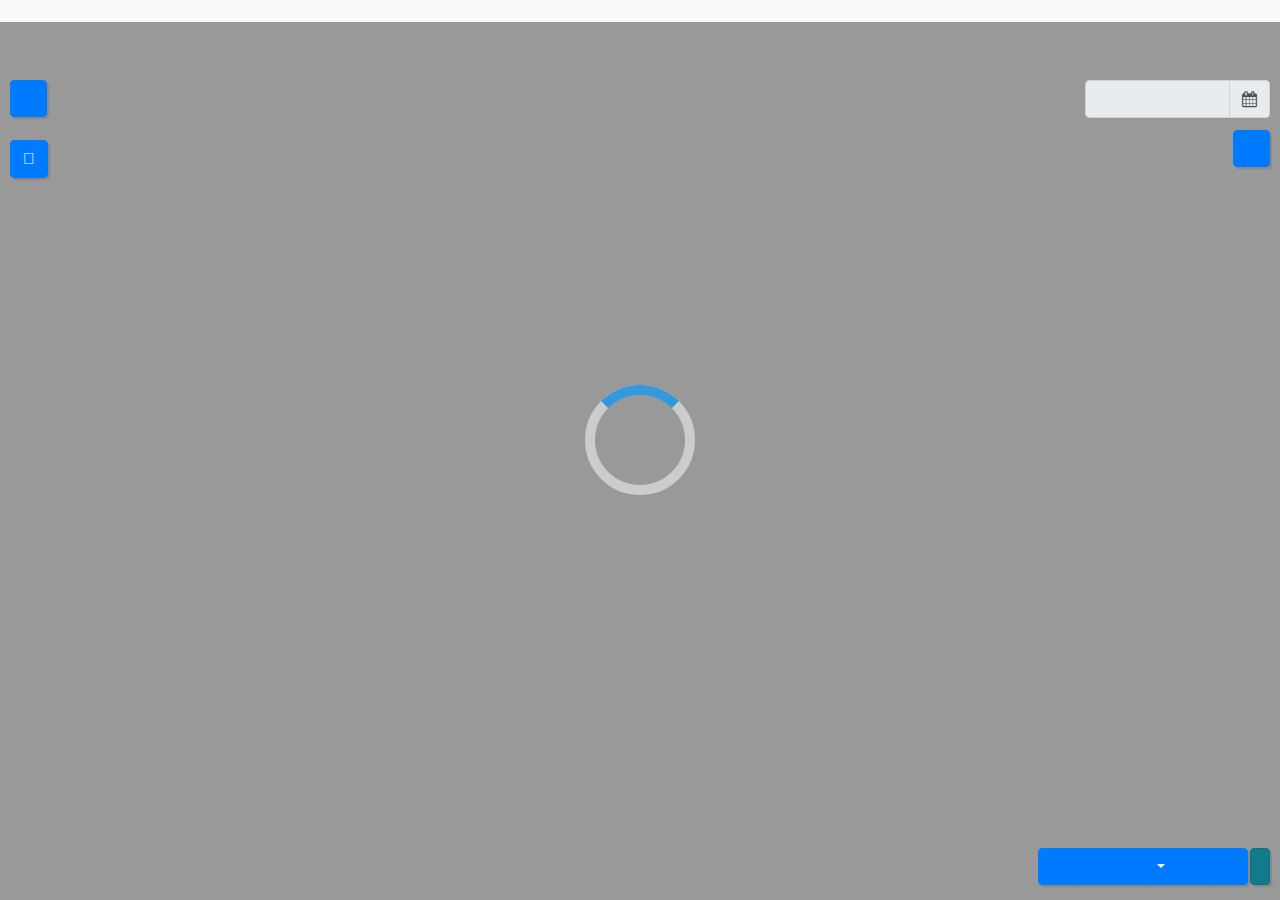
==== maps/mapResultDisplay.html @ ea0128f3 "Initial Commit" ====
<!DOCTYPE html>
<!--http://jsfiddle.net/phpdeveloperrahul/Veqnh/-->
<html>
<head>
	<title>Maretec Forecast</title>
    <link rel="icon" href="../img/favicon.png" type="image/png">
	<meta charset="utf-8">
	<meta name="viewport" content="width=device-width, initial-scale=1.0, maximum-scale=1.0, user-scalable=no">
	<!--<link rel="stylesheet" href="https://maxcdn.bootstrapcdn.com/bootstrap/3.3.7/css/bootstrap.min.css">-->
	<link rel="stylesheet" href="https://maxcdn.bootstrapcdn.com/bootstrap/4.3.1/css/bootstrap.min.css">
	<!--<link href="https://cdn.rawgit.com/Eonasdan/bootstrap-datetimepicker/e8bddc60e73c1ec2475f827be36e1957af72e2ea/build/css/bootstrap-datetimepicker.css" rel="stylesheet">-->
	<link rel="stylesheet" href="https://netdna.bootstrapcdn.com/font-awesome/4.7.0/css/font-awesome.css" />
	<link rel="stylesheet" href="https://cdnjs.cloudflare.com/ajax/libs/tempusdominus-bootstrap-4/5.1.2/css/tempusdominus-bootstrap-4.min.css">
	<!--estilo para leaflet-->
	<link rel="stylesheet" href="https://unpkg.com/leaflet@1.2.0/dist/leaflet.css" integrity="sha512-M2wvCLH6DSRazYeZRIm1JnYyh22purTM+FDB5CsyxtQJYeKq83arPe5wgbNmcFXGqiSH2XR8dT/fJISVA1r/zQ==" crossorigin=""/>
	<link rel="stylesheet" href="../css/menu.css">
	<link rel="stylesheet" href="../css/full-map.css"> <!-- so por causa de map-btn-->
	<link rel="stylesheet" href="../css/loader.css">
	<link rel="stylesheet" href="../css/languages.min.css">
	<link rel="stylesheet" media="screen, projection" href="../js/drift-master/dist/drift-basic.css">
	<link href="../css/language-selection.css" rel="stylesheet">
	
	<script src="https://ajax.googleapis.com/ajax/libs/jquery/1.12.4/jquery.min.js"></script>
<!--	<script src="https://maxcdn.bootstrapcdn.com/bootstrap/3.3.7/js/bootstrap.min.js"></script>-->

				<script src="https://cdnjs.cloudflare.com/ajax/libs/popper.js/1.15.0/umd/popper.js"></script>
				<script src="https://maxcdn.bootstrapcdn.com/bootstrap/4.3.1/js/bootstrap.min.js"></script>

	 <!-- Make sure you put this AFTER Leaflet's CSS -->
	<script src="https://unpkg.com/leaflet@1.2.0/dist/leaflet.js" integrity="sha512-lInM/apFSqyy1o6s89K4iQUKg6ppXEgsVxT35HbzUupEVRh2Eu9Wdl4tHj7dZO0s1uvplcYGmt3498TtHq+log==" crossorigin=""></script>
	<script src="https://lab.digital-democracy.org/leaflet-bing-layer/leaflet-bing-layer.js"></script>
	<!--<script src="http://forecast.maretec.org/java/getdate.js"></script>-->
	<!--<script src="https://cdnjs.cloudflare.com/ajax/libs/moment.js/2.9.0/moment-with-locales.js"></script>-->
	<script type="text/javascript" src="https://cdnjs.cloudflare.com/ajax/libs/moment.js/2.22.2/moment-with-locales.min.js"></script>
    <script type="text/javascript" src="https://cdnjs.cloudflare.com/ajax/libs/moment-timezone/0.5.21/moment-timezone-with-data-2012-2022.min.js"></script>
	<!--<script src="https://cdn.rawgit.com/Eonasdan/bootstrap-datetimepicker/e8bddc60e73c1ec2475f827be36e1957af72e2ea/src/js/bootstrap-datetimepicker.js"></script>-->
	<script type="text/javascript" src="https://cdnjs.cloudflare.com/ajax/libs/tempusdominus-bootstrap-4/5.1.2/js/tempusdominus-bootstrap-4.min.js"></script>
	
	<script src="../js/cookie-manage.js"></script>
	<script src="../js/common.js"></script>

	<script src="../js/getURLParameters.js"></script>
		<script src="../js/activable-item.js"></script>
	<script src="../js/language-selection.js"></script>
	<script src="../js/menu.js"></script>
	<script src="../js/drift-master/dist/Drift.min.js"></script>		
		

	
    <link rel="stylesheet" href="https://use.fontawesome.com/releases/v5.8.1/css/all.css" integrity="sha384-50oBUHEmvpQ+1lW4y57PTFmhCaXp0ML5d60M1M7uH2+nqUivzIebhndOJK28anvf" crossorigin="anonymous">
	<link href="https://fonts.googleapis.com/css?family=Montserrat" rel="stylesheet">



	
	<style>
		.bg1{
			background-color: #1abc9c;
			color: #ffffff;
		}
		.bg2 { 
			background-color: #474e5d;
			color: #ffffff;
		}
		.bg3 { 
			background-color: #ffffff;
			color: #555555;
		}
		
		
		.container-fluid {
			padding-top: 20px;
			padding-bottom: 70px;
		}
		


<!--#map_container{
  position: relative;
}
#map{
    height: 100%;
    overflow: hidden;
    padding-bottom: 100%;
    padding-top: 30px;
    position: relative;
}-->
		.btn:focus {
		  outline: none;
		}
		html, body, #mapid {
			height: 100%;
			width: 100vw; <!--para ocupar inclusive as margens, = 100% e margem = 0 -->
		}

		#mapid {
			z-index: 1;
		}
		#MapOrig {
			top: 70px;
			right: 10px;
			position: absolute;
			z-index: 2;
		}

		#GeoLocate {
			bottom: 20px;
			left: 10px;
			position: absolute;
			z-index: 2;
		}
		#varChoose {
			top: 130px;
			right: 10px;
			position: absolute;
			z-index: 2;
		}
		
		#showHide {
			bottom: 15px;
			right: 10px;
			position: absolute;
			z-index: 2;
		}
		
		#showHide > button {
			width: 20px !important;
			padding-left: 3px !important;
			outline: none !important;
		}
		
		#varChoose > button {
			box-shadow: 2px 2px 1.5px #888888;
		}
		
		.btn-primary {
			box-shadow: 2px 2px 1.5px #888888;
		}
		
		#threddsServerData {
			top: 80px;
			left: 10px;
			position: absolute;
			z-index: 3;
		}
		
		#dateChoose {
			width: 185px;
			top: 80px;
			right: 10px;
			position: absolute;
			z-index: 2;
		}
		#dateChoose input {
			padding: 5px;
		}
		
		#dateChoose > div > span {
			box-shadow: 2px 2px 1.5px #888888;
			width: 400px;
			color:#fff;
			background-color:#337ab7;
			border-color:#2e6da4;
			padding:6px 12px;
			margin-bottom:0;
			font-size:14px;
			font-weight:400;
			line-height:1.42857143;
			text-align:center;
			white-space:nowrap;
			vertical-align:middle;
			border:1px solid transparent;
			border-radius:4px
		}

		
		.no-dropdown-arrow:after { content: none }
		
	</style>
	
</head>
<body>

<!--<div style="left: 10px; position: absolute; top: 75px; z-index: 66;" id="logo">
	<a href="index.html"><img style="height: 35px" src="images/logo_maretec_forecastrec.png"></a>
</div>-->

	<div class="container-fluid loader-wrap">
		<div class="loader" id="loader-1"></div>
	</div>

<div id="top"></div>


<div class="website-navbar" info-orig="maps-result-menu"></div>

<!--<nav class="navbar navbar-default navbar-fixed-top">
  <div class="container">
	<div class="navbar-header navbar-right pull-right">
		<ul class="language-selector nav pull-left"></ul>
	</div>
    <div class="navbar-header">
    <a id="domain-text" class="navbar-brand" href="maps.html"><img style="display:inline; height: 35px" src="images/logo_maretec_forecastrec.png" alt="Maretec"><span id="page-title"></span></a>
      </ul>
    </div>
  </div>
</nav>-->





<div id="currentImage-wrap" class="container-fluid text-center" style="height: 100%; white-space: nowrap; text-align: center; padding-top: 10px; padding-bottom: 10px;">
	<span style="display: inline-block; height: 100%; vertical-align: middle;" class="helper"></span>
</div>
<!--<div class="container-fluid" style="border-radius: 10px; width: 160px; background: rgba(110, 110, 110, 0.7);  z-index: 99999; position: absolute; padding-bottom: 0px; padding-top: 15px; padding-bottom: 15px; padding-right: 10px; top: 80px; left: 10px"><!--style="height: 100%">
	<p style ="font-weight: bold">Actual variable:</p>
	<p id="var-text-display"></p>
</div>//-->

<div class="container-fluid text-center" style="border-radius: 10px; width: 260px; background: rgba(110, 110, 110, 0.0);  z-index: 2; position: absolute; padding-bottom: 0px; padding-top: 15px; padding-bottom: 15px; padding-right: 10px; bottom: 0px; right: 10px"><!--style="height: 100%">-->
	<div id="player-group-button" class="btn-group" data-toggle="buttons">
		<button id="day-backward-button" class="map-btn btn btn-primary"><i class="fas fa-fast-backward"></i></button>
		<button id="hour-backward-button" class="map-btn btn btn-primary hour-basis"><i class="fas fa-step-backward"></i></button>
		<div class="btn-group">
			<button id="plButton" class="map-btn btn btn-primary"><i class="fas fa-play"></i></button>
			<button type="button" class="map-btn btn btn-primary dropdown-toggle dropdown-toggle-split" data-toggle="dropdown" aria-haspopup="true" aria-expanded="false" style="width: 30px !important">
				<span class="sr-only">Toggle Dropdown</span>
			</button>
			<div class="interval-player dropdown-menu dropdown-menu-right">
				<a class="hour-basis activable dropdown-item" name="hours" interval="1" href="#"></a>
				<a class="hour-basis activable dropdown-item" name="hours" interval="6" href="#"></a>
				<a class="hour-basis activable dropdown-item" name="hours" interval="8" href="#"></a>
				<div class="dropdown-divider"></div>
				<a class="day-basis activable dropdown-item" name="hours" interval="1" href="#"></a>
				<a class="day-basis activable dropdown-item" name="hours" interval="8" href="#"></a>
				<a class="day-basis activable dropdown-item" name="hours" interval="30" href="#"></a>
			</div>
		</div>
		<!--<div class="dropdown">
			<button type="button" id="dropdownMenuTimeBasisButton" class="btn btn-primary no-dropdown-arrow dropdown-toggle" data-toggle="dropdown" aria-haspopup="true" aria-expanded="false">
				<i class="fas fa-chevron-up"></i>
			</button>
			<div class="interval-player dropdown-menu" aria-labelledby="dropdownMenuTimeBasisButton">
				<a class="hour-basis dropdown-item" interval="1" href="#"></a>
				<a class="hour-basis dropdown-item" interval="6" href="#"></a>
				<a class="hour-basis dropdown-item" interval="8" href="#"></a>
				<div class="dropdown-divider"></div>
				<a class="day-basis dropdown-item" interval="1" href="#"></a>
				<a class="day-basis dropdown-item" interval="8" href="#"></a>
				<a class="day-basis dropdown-item" interval="30" href="#"></a>
			</div>
		</div>-->
	  <button id="hour-forward-button" class="map-btn btn btn-primary hour-basis"><i class="fas fa-step-forward"></i></button>
	  <button id="day-forward-button" class="map-btn btn btn-primary"><i class="fas fa-fast-forward"></i></button>
	</div>
</div>

<div id="varChoose" class="dropdown">
	<button type="button" class="map-btn dropdown-toggle no-dropdown-arrow btn btn-primary" data-toggle="dropdown" style="padding: 0px;/*width: 60px !important; height: 40px !important;*/"><i class="fas fa-ruler"></i></button>
	<div class="dropdown-menu dropdown-menu-right" role="menu"></div>
</div>

<div id="showHide">
    <button type="button" class="map-btn btn btn-info btn-md active" style=""><i class="fas fa-chevron-right"></i></button>
</div>



<div id="threddsServerData" class="btn-group">
    <button href="" type="button" class="btn map-btn btn-primary" role="button" style="padding: 0px;"><i class="fas fa-server"></i></a>
</div>


            <div id="dateChoose" class="form-group">
                <div class='input-group date' id='datetimepicker1'  data-target-input="nearest">
  <!--                  <input id='dateInput' type='hidden' style="border:none" class="form-control time-menu" />
                    <span class="btn btn-primary input-group-addon"><span class="fas fa-calendar-alt"></span>
                    </span>-->
                    <input type="text" class="form-control datetimepicker-input" data-target="#datetimepicker1" readonly/>
                    <div class="input-group-append" data-target="#datetimepicker1" data-toggle="datetimepicker">
                        <div class="input-group-text"><i class="fa fa-calendar"></i></div>
                    </div>
                </div>
            </div>

	<div id="info-btn-container" style="z-index: 34; position: absolute; top: 140px; left: 10px">
		<button type="button" class="btn btn-primary" data-toggle="modal" onClick="loadInstructions();">
			<span class="fas fa-question"></span>
		</button>
	</div>





<!-- No map image error -->
<div class="modal fade" id="errorNoMapImageModal" tabindex="-1" role="dialog" aria-labelledby="errorNoMapImageModalLabel" aria-hidden="true">
  <div class="modal-dialog modal-sm" role="document">
    <div class="modal-content">
      <div class="modal-header">
        <h5 lang-id="errorNoMapImageModalTitle_txt" class="modal-title" id="errorNoMapImageModalLabel"></h5>
        <button type="button" class="close" data-dismiss="modal" aria-label="Close">
          <span aria-hidden="true">&times;</span>
        </button>
      </div>
      <div lang-id="errorNoMapImageModalDescription_txt" class="modal-body">  
      </div>
      <div style="display: block; margin: 0 0 10px 0;" class="modal-footer">
			<button lang-id="close_txt" type="button" class="btn btn-secondary" data-dismiss="modal">Close</button>
      </div>
    </div>
  </div>
</div>



<script src="js/map-result-display.js"></script>


<script>





</script>
<!-- Modal Instructions (How to Use) dialog -->

<div class="modal fade" id="infoDialogModal" role="dialog" aria-labelledby="cookieInfoModalLabel" aria-hidden="true">
    <div class="modal-dialog" role="document">
        <div class="modal-content">
            <div class="modal-header">
				<center>
                    &copy;
                    <img src="img/logo_maretec_forecastrec.png" width="180">
                    <br>&nbsp;
 				    <h4 lang-id="infoTitle_txt" class="modal-title"></h4>
                </center>
            </div>
            <div id ="mapsAndStationsHelp" class="modal-body" style="display: none">
                <label class="btn btn-primary"><span class="fas fa-globe"></span></label>
				<div lang-id="infoGeneralMapProvider_txt" class="modal-body" style="display: inline"></div>
                <br>
                <label class="btn btn-primary"><span class="fas fa-map-marker-alt"></span></label>
				<div lang-id="infoGeneralCenterMap_txt" class="modal-body" style="display: inline"></div>
                <br>
                <label class="btn btn-default"><span class="fas fa-plus"></span></label>
                <label class="btn btn-default"><span class="fas fa-minus"></span></label>
                <label class="btn btn-primary"><span class="fas fa-sync"></span></label>
				<div lang-id="infoGeneralZoomControls_txt" class="modal-body" style="display: inline"></div>
            </div>
            <div id = "stationsOnlyHelp" class="modal-body" style="display: none">
                <label class="btn btn-default"> <span class="fas fa-calendar-alt"></span></label>
				<div lang-id="infoChartSelectDates_txt" class="modal-body" style="display: inline"></div>
                <br>
                <label class="btn btn-primary"> <span class="fas fa-th-list"></span></label>
				<div lang-id="infoChartManageStations_txt" class="modal-body" style="display: inline"></div>
                <br>
                <label class="btn btn-primary"> <span class="fas fa-times"></span></label>
				<div lang-id="infoChartClearStations_txt" class="modal-body" style="display: inline"></div>
                <br>
				&nbsp;&nbsp;&nbsp;&nbsp;&nbsp;&nbsp;&nbsp;&nbsp;&nbsp;&nbsp;
				<div lang-id="infoChartLeftClick_txt" class="modal-body" style="display: inline"></div>
                <br>
				&nbsp;&nbsp;&nbsp;&nbsp;&nbsp;&nbsp;&nbsp;&nbsp;&nbsp;&nbsp;
				<div lang-id="infoChartRightClick_txt" class="modal-body" style="display: inline"></div>
                <br>
				&nbsp;&nbsp;&nbsp;&nbsp;&nbsp;&nbsp;&nbsp;&nbsp;&nbsp;&nbsp;
				<div lang-id="infoChartMobileClick_txt" class="modal-body" style="display: inline"></div>
                <br>
				&nbsp;&nbsp;&nbsp;&nbsp;&nbsp;&nbsp;&nbsp;&nbsp;&nbsp;&nbsp;
                <div lang-id="infoChartShiftMouseDrag_txt" class="modal-body" style="display: inline"></div>
                <br>
            </div>
            <div id="domainMapHelp" class="modal-body" style="display: none">
                <label class="btn btn-primary"> <span class="fas fa-calendar-alt"></span></label>
				<div lang-id="infoMapSelectDate_txt" class="modal-body" style="display: inline"></div>
                <br>
                <label class="btn btn-primary"> <span class="fas fa-cloud"></span></label>
                <label class="btn btn-primary"> <span class="fas fa-ruler"></span></label>
				<div lang-id="infoMapSelectMagnitude_txt" class="modal-body" style="display: inline"></div>
                <br>
                <label class="btn btn-primary"> <span class="fas fa-chevron-right"></span></label>
                <label class="btn btn-primary"> <span class="fas fa-chevron-left"></span></label>
                <div lang-id="infoMapShowHideCommands_txt" class="modal-body" style="display: inline"></div>
                <br>
                <label class="btn btn-primary"> <span class="fas fa-chevron-up"></span></label>
 				<div lang-id="infoMapSelectTimeStep_txt" class="modal-body" style="display: inline"></div>
                <br>
                <label class="btn btn-primary"> <span class="fas fa-fast-backward"></span></label>
                <label class="btn btn-primary"> <span class="fas fa-step-backward"></span></label>
                <label class="btn btn-primary"> <span class="fas fa-play"></span></label>
                <label class="btn btn-primary"> <span class="fas fa-pause"></span></label>
                <label class="btn btn-primary"> <span class="fas fa-step-forward"></span></label>
                <label class="btn btn-primary"> <span class="fas fa-fast-forward"></span></label>
				<div lang-id="infoMapPlaybackCommands_txt" class="modal-body" style="display: inline"></div>
                <br>
                <label class="btn btn-primary"> <span class="fas fa-server"></span></label>
				<div lang-id="infoMapCatalogData_txt" class="modal-body" style="display: inline"></div>
            </div>
            <div class="modal-body">
                <label class="btn btn-primary"><span class="fas fa-question"></span></label>
				<div lang-id="infoGeneralInfo_txt" class="modal-body" style="display: inline"></div>
                <br><br>
            </div>
            <div class="modal-footer">
                <span lang-id="copyrightNotice_txt" class="from-control-static pull-left"></span>
				<button id="privacyStatement-close" lang-id="dismiss_txt" type="button" class="btn btn-info" data-dismiss="modal"></button>
            </div>
        </div>
    </div>
</div>



</body>
</html>
---- css/menu.css ----
.website-navbar {
	/*padding-top: 6px;
	padding-bottom: 6px;*/
	border: 0;
	border-radius: 0;
	margin-bottom: 0;
	font-size: 12px;
	letter-spacing: 5px;
	height: 60px;
	-webkit-user-select: none; /* Safari 3.1+ */
	-moz-user-select: none; /* Firefox 2+ */
	-ms-user-select: none; /* IE 10+ */
	user-select: none; /* Standard syntax */
	user-drag: none; 
	-webkit-user-drag: none;
}

.website-navbar * {
	user-drag: none; 
	-webkit-user-drag: none;
}

.navbar-button {
    margin: 5px 5px;
    height: 40px;
    width: 45px;
    padding: 5px 5px;
}

 .website-navbar > .navbar {
	padding-top: 6px;
    padding-bottom: 6px;
}
/*.website-navbar > .container {
	margin-right: 0px !important;
	margin-left: 0px !important;
	width: 100% !important;
}*/

.navbar-nav li a:hover {
	color: #1abc9c !important;
}

body {
	/*padding-top: 15px !important; /*no more nedeed, since BS4*/
}

#navbar-title * {
    color: rgba(0,0,0,.9) !important;
}

.navbar-brand {
	letter-spacing: 1px;
	font-size: 2vw;
}

#navbar-title img {
	height: calc(15px + 2vw);
}

#navbar-title {
	max-width: calc(100vw - 150px);
	margin-right: 0px
}

@media screen and (min-width: 330px) {
	#navbar-title {
		max-width: 100vw;
		margin-right: 0px
	}
}

@media screen and (min-width: 720px) {
  .navbar-brand {
     font-size: 18px;
  }
  #navbar-title img {
	height: 35px
  }
}

@media (max-width: 1000px) {
    .navbar-header {
        float: none;
    }
  /*  .navbar-toggle {
        display: block;
    } /* no needed, since BS4 */
	.navbar-toggler {
        display: block;
	}
    .navbar-collapse {
        border-top: 1px solid transparent;
        box-shadow: inset 0 1px 0 rgba(255,255,255,0.1);
    }
    /*.navbar-collapse.collapse {
		deleted on upgrade to BS4
        display: none!important;
    }*/

    .navbar-nav>li {
        float: none;
    }
    .navbar-nav>li>a {
        padding-top: 10px;
        padding-bottom: 10px;
    }
    .navbar-text {
        float: none;
        margin: 15px 0;
    }
    /* since 3.1.0 */
   /* .navbar-collapse.collapse.in { 
        display: block!important;
    }
    .collapsing {
        overflow: hidden!important;
    }*/
}
---- css/full-map.css ----
html, body, #map-content, .full-map {
	height: 100%;
	width: 100vw;
	/*top:-25px*/
}

.custom-control-lg .custom-control-label::before,
.custom-control-lg .custom-control-label::after {
    top: 0.1rem !important;
    left: -4rem !important;
    width: 3rem !important;
    height: 3rem !important;
}


.full-map {
	/*height: calc(100% - 61px) !important;	*/
	height: 100% !important;
}

.navbar {
    margin-bottom: 0px !important;
}
/* mudar do css main.css"*/

#map-content {
	z-index: 1;
}
#zoom-reset {
    top: 70px;
    left: 50px;
	position: absolute;
	z-index: 2;
}
#geolocation {
    top: 70px;
    left: 95px;
	position: absolute;
	z-index: 2;
}
#map-tile-layers {
	top: 70px;
	right: 10px;
	position: absolute;
	z-index: 5;
}
#map-tile-layers button {
	width: 45px !important;
}

#info-btn-container {
	top: 70px;
    left: 160px;
	position: absolute; 
	z-index: 34;
}

@media (min-height: 340px) {
	#zoom-reset {
		top: 140px;
		left: 10px;
	}
	#geolocation {
		top: 180px;
		left: 10px;
	}
	#info-btn-container {
		top: 260px;
		left: 10px;
	}
}


#selected-stations {
	top: 110px;
	right: 10px;
	position: absolute;
	z-index: 2;
}
.map-btn {
	height: 37px !important;
	width: 37px !important;
	box-shadow: 2px 2px 1.5px #888888;
}
---- css/loader.css ----
.loader-wrap {
	z-index: 1;
	top: 0px;
	position: absolute;
	height: 100%;
	width: 100vw;
	background: rgba(110, 110, 110, 0.7);
}

/* ALL LOADERS */

.loader {
  top: 45%;
  border-radius: 100%;
  position: relative;
  margin: 0 auto;
}

@media (max-width: 1000px) {
	.loader {
		width: 11vw;
		height: 11vw;
	}
}

@media (min-width: 1000px) {
	.loader {
		width: 110px;
		height: 110px;
	}
}

/* LOADER 1 */

#loader-1:before, #loader-1:after{
  content: "";
  position: absolute;
  width: 100%;
  height: 100%;
  border-radius: 100%;
  border: 10px solid transparent;
  border-top-color: #3498db;
}

#loader-1:before{
  z-index: 100;
  animation: spin 1s infinite;
}

#loader-1:after{
  border: 10px solid #ccc;
}

@keyframes spin{
  0%{
    -webkit-transform: rotate(0deg);
    -ms-transform: rotate(0deg);
    -o-transform: rotate(0deg);
    transform: rotate(0deg);
  }

  100%{
    -webkit-transform: rotate(360deg);
    -ms-transform: rotate(360deg);
    -o-transform: rotate(360deg);
    transform: rotate(360deg);
  }
}
---- css/languages.min.css ----
.lang-xs{background-position:0 -473px;min-width:14px;height:11px;min-height:11px;max-height:11px;background-repeat:no-repeat;display:inline-block;background-image:url(languages.png)}.lang-sm{background-position:0 -1172px;min-width:22px;height:16px;min-height:16px;max-height:16px;background-repeat:no-repeat;display:inline-block;background-image:url(languages.png)}.lang-lg{background-position:0 -2134px;min-width:30px;height:22px;min-height:22px;max-height:22px;background-repeat:no-repeat;display:inline-block;background-image:url(languages.png)}.lang-xs[lang=ar]{background-position:0 0}.lang-xs[lang=be]{background-position:0 -11px}.lang-xs[lang=bg]{background-position:0 -22px}.lang-xs[lang=cs]{background-position:0 -33px}.lang-xs[lang=da]{background-position:0 -44px}.lang-xs[lang=de]{background-position:0 -55px}.lang-xs[lang=el]{background-position:0 -66px}.lang-xs[lang=en]{background-position:0 -77px}.lang-xs[lang=es]{background-position:0 -88px}.lang-xs[lang=et]{background-position:0 -99px}.lang-xs[lang=fi]{background-position:0 -110px}.lang-xs[lang=fr]{background-position:0 -121px}.lang-xs[lang=ga]{background-position:0 -132px}.lang-xs[lang=hi]{background-position:0 -143px}.lang-xs[lang=hr]{background-position:0 -154px}.lang-xs[lang=hu]{background-position:0 -165px}.lang-xs[lang=in]{background-position:0 -176px}.lang-xs[lang=is]{background-position:0 -187px}.lang-xs[lang=it]{background-position:0 -198px}.lang-xs[lang=iw]{background-position:0 -209px}.lang-xs[lang=ja]{background-position:0 -220px}.lang-xs[lang=ko]{background-position:0 -231px}.lang-xs[lang=lt]{background-position:0 -242px}.lang-xs[lang=lv]{background-position:0 -253px}.lang-xs[lang=mk]{background-position:0 -264px}.lang-xs[lang=ms]{background-position:0 -275px}.lang-xs[lang=mt]{background-position:0 -286px}.lang-xs[lang=nl]{background-position:0 -297px}.lang-xs[lang=no]{background-position:0 -308px}.lang-xs[lang=pl]{background-position:0 -319px}.lang-xs[lang=pt]{background-position:0 -330px}.lang-xs[lang=ro]{background-position:0 -341px}.lang-xs[lang=ru]{background-position:0 -352px}.lang-xs[lang=sk]{background-position:0 -363px}.lang-xs[lang=sl]{background-position:0 -374px}.lang-xs[lang=sq]{background-position:0 -385px}.lang-xs[lang=sr]{background-position:0 -396px}.lang-xs[lang=sv]{background-position:0 -407px}.lang-xs[lang=th]{background-position:0 -418px}.lang-xs[lang=tr]{background-position:0 -429px}.lang-xs[lang=uk]{background-position:0 -440px}.lang-xs[lang=vi]{background-position:0 -451px}.lang-xs[lang=zh]{background-position:0 -462px}.lang-sm[lang=ar]{background-position:0 -484px}.lang-sm[lang=be]{background-position:0 -500px}.lang-sm[lang=bg]{background-position:0 -516px}.lang-sm[lang=cs]{background-position:0 -532px}.lang-sm[lang=da]{background-position:0 -548px}.lang-sm[lang=de]{background-position:0 -564px}.lang-sm[lang=el]{background-position:0 -580px}.lang-sm[lang=en]{background-position:0 -596px}.lang-sm[lang=es]{background-position:0 -612px}.lang-sm[lang=et]{background-position:0 -628px}.lang-sm[lang=fi]{background-position:0 -644px}.lang-sm[lang=fr]{background-position:0 -660px}.lang-sm[lang=ga]{background-position:0 -676px}.lang-sm[lang=hi]{background-position:0 -692px}.lang-sm[lang=hr]{background-position:0 -708px}.lang-sm[lang=hu]{background-position:0 -724px}.lang-sm[lang=in]{background-position:0 -740px}.lang-sm[lang=is]{background-position:0 -756px}.lang-sm[lang=it]{background-position:0 -772px}.lang-sm[lang=iw]{background-position:0 -788px}.lang-sm[lang=ja]{background-position:0 -804px}.lang-sm[lang=ko]{background-position:0 -820px}.lang-sm[lang=lt]{background-position:0 -836px}.lang-sm[lang=lv]{background-position:0 -852px}.lang-sm[lang=mk]{background-position:0 -868px}.lang-sm[lang=ms]{background-position:0 -884px}.lang-sm[lang=mt]{background-position:0 -900px}.lang-sm[lang=nl]{background-position:0 -916px}.lang-sm[lang=no]{background-position:0 -932px}.lang-sm[lang=pl]{background-position:0 -948px}.lang-sm[lang=pt]{background-position:0 -964px}.lang-sm[lang=ro]{background-position:0 -980px}.lang-sm[lang=ru]{background-position:0 -996px}.lang-sm[lang=sk]{background-position:0 -1012px}.lang-sm[lang=sl]{background-position:0 -1028px}.lang-sm[lang=sq]{background-position:0 -1044px}.lang-sm[lang=sr]{background-position:0 -1060px}.lang-sm[lang=sv]{background-position:0 -1076px}.lang-sm[lang=th]{background-position:0 -1092px}.lang-sm[lang=tr]{background-position:0 -1108px}.lang-sm[lang=uk]{background-position:0 -1124px}.lang-sm[lang=vi]{background-position:0 -1140px}.lang-sm[lang=zh]{background-position:0 -1156px}.lang-lg[lang=ar]{background-position:0 -1188px}.lang-lg[lang=be]{background-position:0 -1210px}.lang-lg[lang=bg]{background-position:0 -1232px}.lang-lg[lang=cs]{background-position:0 -1254px}.lang-lg[lang=da]{background-position:0 -1276px}.lang-lg[lang=de]{background-position:0 -1298px}.lang-lg[lang=el]{background-position:0 -1320px}.lang-lg[lang=en]{background-position:0 -1342px}.lang-lg[lang=es]{background-position:0 -1364px}.lang-lg[lang=et]{background-position:0 -1386px}.lang-lg[lang=fi]{background-position:0 -1408px}.lang-lg[lang=fr]{background-position:0 -1430px}.lang-lg[lang=ga]{background-position:0 -1452px}.lang-lg[lang=hi]{background-position:0 -1474px}.lang-lg[lang=hr]{background-position:0 -1496px}.lang-lg[lang=hu]{background-position:0 -1518px}.lang-lg[lang=in]{background-position:0 -1540px}.lang-lg[lang=is]{background-position:0 -1562px}.lang-lg[lang=it]{background-position:0 -1584px}.lang-lg[lang=iw]{background-position:0 -1606px}.lang-lg[lang=ja]{background-position:0 -1628px}.lang-lg[lang=ko]{background-position:0 -1650px}.lang-lg[lang=lt]{background-position:0 -1672px}.lang-lg[lang=lv]{background-position:0 -1694px}.lang-lg[lang=mk]{background-position:0 -1716px}.lang-lg[lang=ms]{background-position:0 -1738px}.lang-lg[lang=mt]{background-position:0 -1760px}.lang-lg[lang=nl]{background-position:0 -1782px}.lang-lg[lang=no]{background-position:0 -1804px}.lang-lg[lang=pl]{background-position:0 -1826px}.lang-lg[lang=pt]{background-position:0 -1848px}.lang-lg[lang=ro]{background-position:0 -1870px}.lang-lg[lang=ru]{background-position:0 -1892px}.lang-lg[lang=sk]{background-position:0 -1914px}.lang-lg[lang=sl]{background-position:0 -1936px}.lang-lg[lang=sq]{background-position:0 -1958px}.lang-lg[lang=sr]{background-position:0 -1980px}.lang-lg[lang=sv]{background-position:0 -2002px}.lang-lg[lang=th]{background-position:0 -2024px}.lang-lg[lang=tr]{background-position:0 -2046px}.lang-lg[lang=uk]{background-position:0 -2068px}.lang-lg[lang=vi]{background-position:0 -2090px}.lang-lg[lang=zh]{background-position:0 -2112px}.lang-lbl-en:after,.lang-lbl-full:after,.lang-lbl:after{content:"Unknown language"}.lang-lbl[lang=ar]:after{content:"\000627\000644\000639\000631\000628\00064A\000629"}.lang-lbl[lang=be]:after{content:"\000411\000435\00043B\000430\000440\000443\000441\00043A\000456"}.lang-lbl[lang=bg]:after{content:"\000411\00044A\00043B\000433\000430\000440\000441\00043A\000438"}.lang-lbl[lang=cs]:after{content:"\00010Ce\000161tina"}.lang-lbl[lang=da]:after{content:"Dansk"}.lang-lbl[lang=de]:after{content:"Deutsch"}.lang-lbl[lang=el]:after{content:"\000395\0003BB\0003BB\0003B7\0003BD\0003B9\0003BA\0003AC"}.lang-lbl[lang=en]:after{content:"English"}.lang-lbl[lang=es]:after{content:"Espa\0000F1ol"}.lang-lbl[lang=et]:after{content:"Eesti"}.lang-lbl[lang=fi]:after{content:"Suomi"}.lang-lbl[lang=fr]:after{content:"Fran\0000E7ais"}.lang-lbl[lang=ga]:after{content:"Gaeilge"}.lang-lbl[lang=hi]:after{content:"\000939\00093F\000902\000926\000940"}.lang-lbl[lang=hr]:after{content:"Hrvatski"}.lang-lbl[lang=hu]:after{content:"Magyar"}.lang-lbl[lang=in]:after{content:"Bahasa\000020indonesia"}.lang-lbl[lang=is]:after{content:"\0000CDslenska"}.lang-lbl[lang=it]:after{content:"Italiano"}.lang-lbl[lang=iw]:after{content:"\0005E2\0005D1\0005E8\0005D9\0005EA"}.lang-lbl[lang=ja]:after{content:"\0065E5\00672C\008A9E"}.lang-lbl[lang=ko]:after{content:"\00D55C\00AD6D\00C5B4"}.lang-lbl[lang=lt]:after{content:"Lietuvi\000173"}.lang-lbl[lang=lv]:after{content:"Latvie\000161u"}.lang-lbl[lang=mk]:after{content:"\00041C\000430\00043A\000435\000434\00043E\00043D\000441\00043A\000438"}.lang-lbl[lang=ms]:after{content:"Bahasa\000020melayu"}.lang-lbl[lang=mt]:after{content:"Malti"}.lang-lbl[lang=nl]:after{content:"Nederlands"}.lang-lbl[lang=no]:after{content:"Norsk"}.lang-lbl[lang=pl]:after{content:"Polski"}.lang-lbl[lang=pt]:after{content:"Portugu\0000EAs"}.lang-lbl[lang=ro]:after{content:"Rom\0000E2n\000103"}.lang-lbl[lang=ru]:after{content:"\000420\000443\000441\000441\00043A\000438\000439"}.lang-lbl[lang=sk]:after{content:"Sloven\00010Dina"}.lang-lbl[lang=sl]:after{content:"Sloven\000161\00010Dina"}.lang-lbl[lang=sq]:after{content:"Shqipe"}.lang-lbl[lang=sr]:after{content:"\000421\000440\00043F\000441\00043A\000438"}.lang-lbl[lang=sv]:after{content:"Svenska"}.lang-lbl[lang=th]:after{content:"\000E44\000E17\000E22"}.lang-lbl[lang=tr]:after{content:"T\0000FCrk\0000E7e"}.lang-lbl[lang=uk]:after{content:"\000423\00043A\000440\000430\000457\00043D\000441\00044C\00043A\000430"}.lang-lbl[lang=vi]:after{content:"Ti\001EBFng\000020vi\001EC7t"}.lang-lbl[lang=zh]:after{content:"\004E2D\006587"}.lang-lbl-en[lang=ar]:after{content:"Arabic"}.lang-lbl-en[lang=be]:after{content:"Belarusian"}.lang-lbl-en[lang=bg]:after{content:"Bulgarian"}.lang-lbl-en[lang=cs]:after{content:"Czech"}.lang-lbl-en[lang=da]:after{content:"Danish"}.lang-lbl-en[lang=de]:after{content:"German"}.lang-lbl-en[lang=el]:after{content:"Greek"}.lang-lbl-en[lang=en]:after{content:"English"}.lang-lbl-en[lang=es]:after{content:"Spanish"}.lang-lbl-en[lang=et]:after{content:"Estonian"}.lang-lbl-en[lang=fi]:after{content:"Finnish"}.lang-lbl-en[lang=fr]:after{content:"French"}.lang-lbl-en[lang=ga]:after{content:"Irish"}.lang-lbl-en[lang=hi]:after{content:"Hindi"}.lang-lbl-en[lang=hr]:after{content:"Croatian"}.lang-lbl-en[lang=hu]:after{content:"Hungarian"}.lang-lbl-en[lang=in]:after{content:"Indonesian"}.lang-lbl-en[lang=is]:after{content:"Icelandic"}.lang-lbl-en[lang=it]:after{content:"Italian"}.lang-lbl-en[lang=iw]:after{content:"Hebrew"}.lang-lbl-en[lang=ja]:after{content:"Japanese"}.lang-lbl-en[lang=ko]:after{content:"Korean"}.lang-lbl-en[lang=lt]:after{content:"Lithuanian"}.lang-lbl-en[lang=lv]:after{content:"Latvian"}.lang-lbl-en[lang=mk]:after{content:"Macedonian"}.lang-lbl-en[lang=ms]:after{content:"Malay"}.lang-lbl-en[lang=mt]:after{content:"Maltese"}.lang-lbl-en[lang=nl]:after{content:"Dutch"}.lang-lbl-en[lang=no]:after{content:"Norwegian"}.lang-lbl-en[lang=pl]:after{content:"Polish"}.lang-lbl-en[lang=pt]:after{content:"Portuguese"}.lang-lbl-en[lang=ro]:after{content:"Romanian"}.lang-lbl-en[lang=ru]:after{content:"Russian"}.lang-lbl-en[lang=sk]:after{content:"Slovak"}.lang-lbl-en[lang=sl]:after{content:"Slovenian"}.lang-lbl-en[lang=sq]:after{content:"Albanian"}.lang-lbl-en[lang=sr]:after{content:"Serbian"}.lang-lbl-en[lang=sv]:after{content:"Swedish"}.lang-lbl-en[lang=th]:after{content:"Thai"}.lang-lbl-en[lang=tr]:after{content:"Turkish"}.lang-lbl-en[lang=uk]:after{content:"Ukrainian"}.lang-lbl-en[lang=vi]:after{content:"Vietnamese"}.lang-lbl-en[lang=zh]:after{content:"Chinese"}.lang-lbl-full[lang=ar]:after{content:"\000627\000644\000639\000631\000628\00064A\000629\0000A0/\0000A0Arabic"}.lang-lbl-full[lang=be]:after{content:"\000411\000435\00043B\000430\000440\000443\000441\00043A\000456\0000A0/\0000A0Belarusian"}.lang-lbl-full[lang=bg]:after{content:"\000411\00044A\00043B\000433\000430\000440\000441\00043A\000438\0000A0/\0000A0Bulgarian"}.lang-lbl-full[lang=cs]:after{content:"\00010Ce\000161tina\0000A0/\0000A0Czech"}.lang-lbl-full[lang=da]:after{content:"Dansk\0000A0/\0000A0Danish"}.lang-lbl-full[lang=de]:after{content:"Deutsch\0000A0/\0000A0German"}.lang-lbl-full[lang=el]:after{content:"\000395\0003BB\0003BB\0003B7\0003BD\0003B9\0003BA\0003AC\0000A0/\0000A0Greek"}.lang-lbl-full[lang=en]:after{content:"English\0000A0/\0000A0English"}.lang-lbl-full[lang=es]:after{content:"Espa\0000F1ol\0000A0/\0000A0Spanish"}.lang-lbl-full[lang=et]:after{content:"Eesti\0000A0/\0000A0Estonian"}.lang-lbl-full[lang=fi]:after{content:"Suomi\0000A0/\0000A0Finnish"}.lang-lbl-full[lang=fr]:after{content:"Fran\0000E7ais\0000A0/\0000A0French"}.lang-lbl-full[lang=ga]:after{content:"Gaeilge\0000A0/\0000A0Irish"}.lang-lbl-full[lang=hi]:after{content:"\000939\00093F\000902\000926\000940\0000A0/\0000A0Hindi"}.lang-lbl-full[lang=hr]:after{content:"Hrvatski\0000A0/\0000A0Croatian"}.lang-lbl-full[lang=hu]:after{content:"Magyar\0000A0/\0000A0Hungarian"}.lang-lbl-full[lang=in]:after{content:"Bahasa\000020indonesia\0000A0/\0000A0Indonesian"}.lang-lbl-full[lang=is]:after{content:"\0000CDslenska\0000A0/\0000A0Icelandic"}.lang-lbl-full[lang=it]:after{content:"Italiano\0000A0/\0000A0Italian"}.lang-lbl-full[lang=iw]:after{content:"\0005E2\0005D1\0005E8\0005D9\0005EA\0000A0/\0000A0Hebrew"}.lang-lbl-full[lang=ja]:after{content:"\0065E5\00672C\008A9E\0000A0/\0000A0Japanese"}.lang-lbl-full[lang=ko]:after{content:"\00D55C\00AD6D\00C5B4\0000A0/\0000A0Korean"}.lang-lbl-full[lang=lt]:after{content:"Lietuvi\000173\0000A0/\0000A0Lithuanian"}.lang-lbl-full[lang=lv]:after{content:"Latvie\000161u\0000A0/\0000A0Latvian"}.lang-lbl-full[lang=mk]:after{content:"\00041C\000430\00043A\000435\000434\00043E\00043D\000441\00043A\000438\0000A0/\0000A0Macedonian"}.lang-lbl-full[lang=ms]:after{content:"Bahasa\000020melayu\0000A0/\0000A0Malay"}.lang-lbl-full[lang=mt]:after{content:"Malti\0000A0/\0000A0Maltese"}.lang-lbl-full[lang=nl]:after{content:"Nederlands\0000A0/\0000A0Dutch"}.lang-lbl-full[lang=no]:after{content:"Norsk\0000A0/\0000A0Norwegian"}.lang-lbl-full[lang=pl]:after{content:"Polski\0000A0/\0000A0Polish"}.lang-lbl-full[lang=pt]:after{content:"Portugu\0000EAs\0000A0/\0000A0Portuguese"}.lang-lbl-full[lang=ro]:after{content:"Rom\0000E2n\000103\0000A0/\0000A0Romanian"}.lang-lbl-full[lang=ru]:after{content:"\000420\000443\000441\000441\00043A\000438\000439\0000A0/\0000A0Russian"}.lang-lbl-full[lang=sk]:after{content:"Sloven\00010Dina\0000A0/\0000A0Slovak"}.lang-lbl-full[lang=sl]:after{content:"Sloven\000161\00010Dina\0000A0/\0000A0Slovenian"}.lang-lbl-full[lang=sq]:after{content:"Shqipe\0000A0/\0000A0Albanian"}.lang-lbl-full[lang=sr]:after{content:"\000421\000440\00043F\000441\00043A\000438\0000A0/\0000A0Serbian"}.lang-lbl-full[lang=sv]:after{content:"Svenska\0000A0/\0000A0Swedish"}.lang-lbl-full[lang=th]:after{content:"\000E44\000E17\000E22\0000A0/\0000A0Thai"}.lang-lbl-full[lang=tr]:after{content:"T\0000FCrk\0000E7e\0000A0/\0000A0Turkish"}.lang-lbl-full[lang=uk]:after{content:"\000423\00043A\000440\000430\000457\00043D\000441\00044C\00043A\000430\0000A0/\0000A0Ukrainian"}.lang-lbl-full[lang=vi]:after{content:"Ti\001EBFng\000020vi\001EC7t\0000A0/\0000A0Vietnamese"}.lang-lbl-full[lang=zh]:after{content:"\004E2D\006587\0000A0/\0000A0Chinese"}.lang-lg:before,.lang-sm:before,.lang-xs:before{content:'\0000A0'}.lang-xs.lang-lbl,.lang-xs.lang-lbl-en,.lang-xs.lang-lbl-full{padding-left:16px}.lang-sm.lang-lbl,.lang-sm.lang-lbl-en,.lang-sm.lang-lbl-full{padding-left:24px}.lang-lg.lang-lbl,.lang-lg.lang-lbl-en,.lang-lg.lang-lbl-full{padding-left:32px}.lang-lg.lang-lbl-en:before,.lang-lg.lang-lbl-full:before,.lang-lg.lang-lbl:before,.lang-sm.lang-lbl-en:before,.lang-sm.lang-lbl-full:before,.lang-sm.lang-lbl:before,.lang-xs.lang-lbl-en:before,.lang-xs.lang-lbl-full:before,.lang-xs.lang-lbl:before{content:''}.lang-lg,.lang-lg:after{top:0;position:relative}.lang-sm{top:1px;position:relative}.lang-sm:after{top:-1px;position:relative}.lang-xs{top:4px;position:relative}.lang-xs:after{top:-4px;position:relative}.lead>.lang-lg{top:2px}.lead>.lang-lg:after{top:-2px}.lead>.lang-sm{top:6px}.lead>.lang-sm:after{top:-6px}.lead>.lang-xs{top:8px}.lead>.lang-xs:after{top:-8px}small>.lang-sm{top:-1px}small>.lang-sm:after{top:1px}small>.lang-xs{top:2px}small>.lang-xs:after{top:-2px}h1>.lang-lg{top:9px}h1>.lang-lg:after{top:-9px}h1>.lang-sm{top:12px}h1>.lang-sm:after{top:-12px}h1>.lang-xs{top:14px}h1>.lang-xs:after{top:-14px}h2>.lang-lg{top:5px}h2>.lang-lg:after{top:-5px}h2>.lang-sm{top:8px}h2>.lang-sm:after{top:-8px}h2>.lang-xs{top:10px}h2>.lang-xs:after{top:-10px}h3>.lang-lg{top:1px}h3>.lang-lg:after{top:-1px}h3>.lang-sm{top:5px}h3>.lang-sm:after{top:-5px}h3>.lang-xs{top:8px}h3>.lang-xs:after{top:-8px}h4>.lang-lg{top:-1px}h4>.lang-lg:after,h4>.lang-sm{top:1px}h4>.lang-sm:after{top:-1px}h4>.lang-xs{top:4px}h4>.lang-xs:after{top:-4px}h5>.lang-sm,h5>.lang-sm:after{top:0}h5>.lang-xs{top:2px}h5>.lang-xs:after{top:-2px}h6>.lang-sm,h6>.lang-sm:after{top:0}h6>.lang-xs{top:1px}h6>.lang-xs:after{top:-1px}.btn>.lang-sm{top:2px}.btn>.lang-sm:after{top:-2px}.btn>.lang-xs{top:4px}.btn>.lang-xs:after{top:-4px}.btn.btn-xs>.lang-sm,.btn.btn-xs>.lang-sm:after{top:0}.btn.btn-xs>.lang-xs{top:3px}.btn.btn-xs>.lang-xs:after{top:-3px}.btn.btn-sm>.lang-sm,.btn.btn-sm>.lang-sm:after{top:0}.btn.btn-sm>.lang-xs{top:3px}.btn.btn-sm>.lang-xs:after{top:-3px}.btn.btn-lg>.lang-lg{top:1px}.btn.btn-lg>.lang-lg:after{top:-1px}.btn.btn-lg>.lang-sm{top:3px}.btn.btn-lg>.lang-sm:after{top:-3px}.btn.btn-lg>.lang-xs{top:6px}.btn.btn-lg>.lang-xs:after{top:-6px}
---- js/drift-master/dist/drift-basic.css ----
@keyframes drift-fadeZoomIn {
  0% { transform: scale(1.5); opacity: 0; }
  100% { transform: scale(1); opacity: 1; }
}

@keyframes drift-fadeZoomOut {
  0% { transform: scale(1); opacity: 1; }
  15% { transform: scale(1.1); opacity: 1; }
  100% { transform: scale(0.5); opacity: 0; }
}

@keyframes drift-loader-rotate {
  0% { transform: translate(-50%, -50%) rotate(0); }
  50% { transform: translate(-50%, -50%) rotate(-180deg); }
  100% { transform: translate(-50%, -50%) rotate(-360deg); }
}

@keyframes drift-loader-before {
  0% { transform: scale(1); }
  10% { transform: scale(1.2) translateX(6px); }
  25% { transform: scale(1.3) translateX(8px); }
  40% { transform: scale(1.2) translateX(6px); }
  50% { transform: scale(1); }
  60% { transform: scale(0.8) translateX(6px); }
  75% { transform: scale(0.7) translateX(8px); }
  90% { transform: scale(0.8) translateX(6px); }
  100% { transform: scale(1); }
}

@keyframes drift-loader-after {
  0% { transform: scale(1); }
  10% { transform: scale(1.2) translateX(-6px); }
  25% { transform: scale(1.3) translateX(-8px); }
  40% { transform: scale(1.2) translateX(-6px); }
  50% { transform: scale(1); }
  60% { transform: scale(0.8) translateX(-6px); }
  75% { transform: scale(0.7) translateX(-8px); }
  90% { transform: scale(0.8) translateX(-6px); }
  100% { transform: scale(1); }
}

@-webkit-keyframes drift-fadeZoomIn {
  0% { -webkit-transform: scale(1.5); opacity: 0; }
  100% { -webkit-transform: scale(1); opacity: 1; }
}

@-webkit-keyframes drift-fadeZoomOut {
  0% { -webkit-transform: scale(1); opacity: 1; }
  15% { -webkit-transform: scale(1.1); opacity: 1; }
  100% { -webkit-transform: scale(0.5); opacity: 0; }
}

@-webkit-keyframes drift-loader-rotate {
  0% { -webkit-transform: translate(-50%, -50%) rotate(0); }
  50% { -webkit-transform: translate(-50%, -50%) rotate(-180deg); }
  100% { -webkit-transform: translate(-50%, -50%) rotate(-360deg); }
}

@-webkit-keyframes drift-loader-before {
  0% { -webkit-transform: scale(1); }
  10% { -webkit-transform: scale(1.2) translateX(6px); }
  25% { -webkit-transform: scale(1.3) translateX(8px); }
  40% { -webkit-transform: scale(1.2) translateX(6px); }
  50% { -webkit-transform: scale(1); }
  60% { -webkit-transform: scale(0.8) translateX(6px); }
  75% { -webkit-transform: scale(0.7) translateX(8px); }
  90% { -webkit-transform: scale(0.8) translateX(6px); }
  100% { -webkit-transform: scale(1); }
}

@-webkit-keyframes drift-loader-after {
  0% { -webkit-transform: scale(1); }
  10% { -webkit-transform: scale(1.2) translateX(-6px); }
  25% { -webkit-transform: scale(1.3) translateX(-8px); }
  40% { -webkit-transform: scale(1.2) translateX(-6px); }
  50% { -webkit-transform: scale(1); }
  60% { -webkit-transform: scale(0.8) translateX(-6px); }
  75% { -webkit-transform: scale(0.7) translateX(-8px); }
  90% { -webkit-transform: scale(0.8) translateX(-6px); }
  100% { -webkit-transform: scale(1); }
}

.drift-zoom-pane {
  background: rgba(0, 0, 0, 0.5);
  /* This is required because of a bug that causes border-radius to not
  work with child elements in certain cases. */
  transform: translate3d(0, 0, 0);
  -webkit-transform: translate3d(0, 0, 0);
}

.drift-zoom-pane.drift-opening {
  animation: drift-fadeZoomIn 180ms ease-out;
  -webkit-animation: drift-fadeZoomIn 180ms ease-out;
}

.drift-zoom-pane.drift-closing {
  animation: drift-fadeZoomOut 210ms ease-in;
  -webkit-animation: drift-fadeZoomOut 210ms ease-in;
}

.drift-zoom-pane.drift-inline {
  position: absolute;
  width: 150px;
  height: 150px;
  border-radius: 75px;
  box-shadow: 0 6px 18px rgba(0, 0, 0, 0.3);
}

.drift-loading .drift-zoom-pane-loader {
  display: block;
  position: absolute;
  top: 50%;
  left: 50%;
  transform: translate(-50%, -50%);
  -webkit-transform: translate(-50%, -50%);
  width: 66px;
  height: 20px;
  animation: drift-loader-rotate 1800ms infinite linear;
  -webkit-animation: drift-loader-rotate 1800ms infinite linear;
}

.drift-zoom-pane-loader:before, .drift-zoom-pane-loader:after {
  content: "";
  display: block;
  width: 20px;
  height: 20px;
  position: absolute;
  top: 50%;
  margin-top: -10px;
  border-radius: 20px;
  background: rgba(255, 255, 255, 0.9);
}

.drift-zoom-pane-loader:before {
  left: 0;
  animation: drift-loader-before 1800ms infinite linear;
  -webkit-animation: drift-loader-before 1800ms infinite linear;
}

.drift-zoom-pane-loader:after {
  right: 0;
  animation: drift-loader-after 1800ms infinite linear;
  -webkit-animation: drift-loader-after 1800ms infinite linear;
  animation-delay: -900ms;
  -webkit-animation-delay: -900ms;
}

.drift-bounding-box {
  background-color: rgba(0, 0, 0, 0.4);
}
---- css/language-selection.css ----
.btn-language-selection {
    position: relative;
    float: right;
    /* padding: 7.6px 5px; */
    /* margin-top: 8px; */
    /* margin-left: 15px; */
    /* margin-right: 15px; */
    /* margin-bottom: 8px; */
    background-color: transparent;
    background-image: none;
    border: 1px solid transparent;
    border-radius: 4px;
    border-color: #ddd;
}
.btn-language-selection:focus {
	outline: 0
}
.btn-language-selection:focus, .btn-language-selection:hover {
	background-color: #ddd
}
.language-list * {
	letter-spacing: 0px;
}
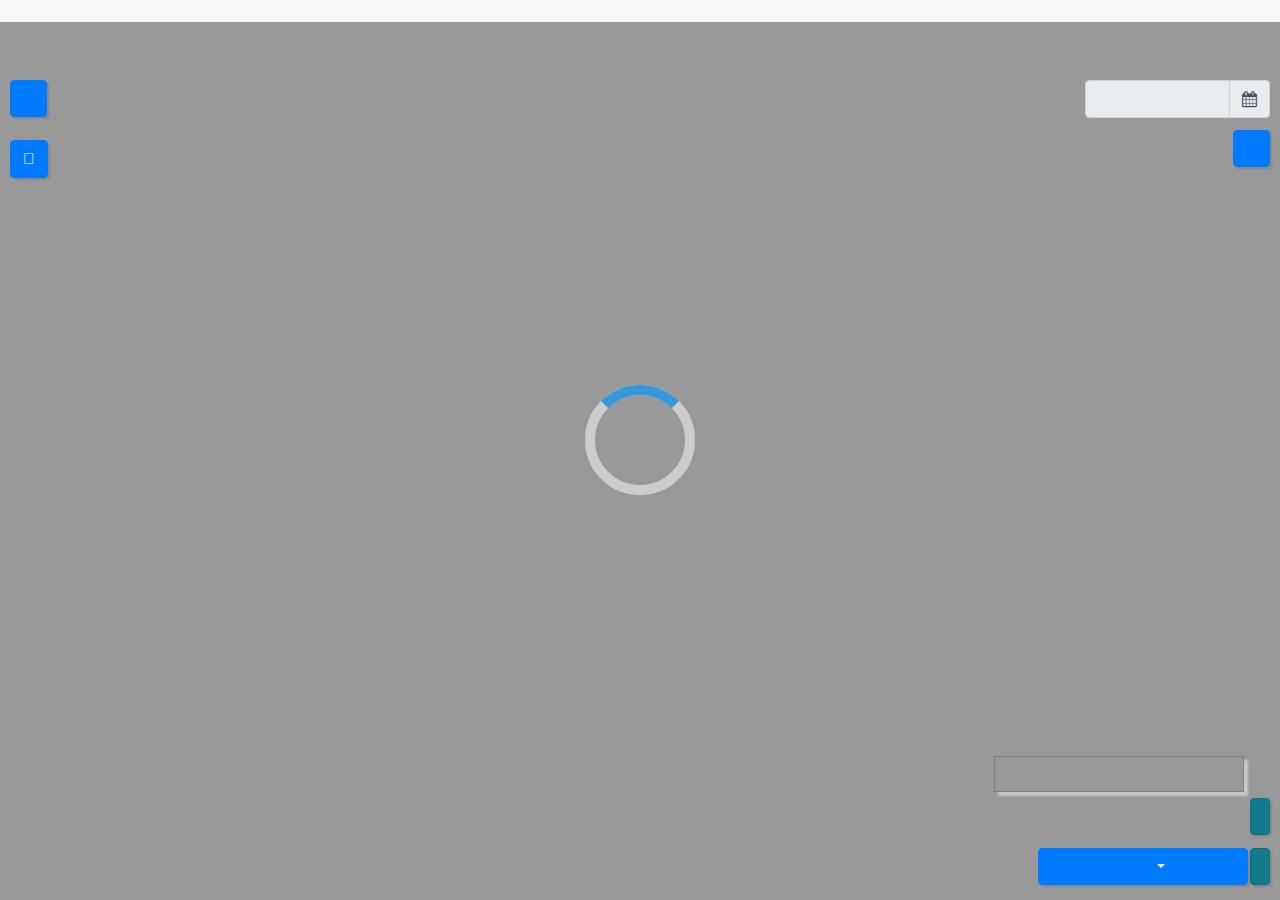
==== commit 86142899: "Added Suport for Vector Variables" ====
--- a/maps/mapResultDisplay.html
+++ b/maps/mapResultDisplay.html
@@ -21,10 +21,10 @@
 	<link href="../css/language-selection.css" rel="stylesheet">
 	
 	<script src="https://ajax.googleapis.com/ajax/libs/jquery/1.12.4/jquery.min.js"></script>
-<!--	<script src="https://maxcdn.bootstrapcdn.com/bootstrap/3.3.7/js/bootstrap.min.js"></script>-->
-
-				<script src="https://cdnjs.cloudflare.com/ajax/libs/popper.js/1.15.0/umd/popper.js"></script>
-				<script src="https://maxcdn.bootstrapcdn.com/bootstrap/4.3.1/js/bootstrap.min.js"></script>
+	<!--	<script src="https://maxcdn.bootstrapcdn.com/bootstrap/3.3.7/js/bootstrap.min.js"></script>-->
+
+	<script src="https://cdnjs.cloudflare.com/ajax/libs/popper.js/1.15.0/umd/popper.js"></script>
+	<script src="https://maxcdn.bootstrapcdn.com/bootstrap/4.3.1/js/bootstrap.min.js"></script>
 
 	 <!-- Make sure you put this AFTER Leaflet's CSS -->
 	<script src="https://unpkg.com/leaflet@1.2.0/dist/leaflet.js" integrity="sha512-lInM/apFSqyy1o6s89K4iQUKg6ppXEgsVxT35HbzUupEVRh2Eu9Wdl4tHj7dZO0s1uvplcYGmt3498TtHq+log==" crossorigin=""></script>
@@ -35,12 +35,15 @@
     <script type="text/javascript" src="https://cdnjs.cloudflare.com/ajax/libs/moment-timezone/0.5.21/moment-timezone-with-data-2012-2022.min.js"></script>
 	<!--<script src="https://cdn.rawgit.com/Eonasdan/bootstrap-datetimepicker/e8bddc60e73c1ec2475f827be36e1957af72e2ea/src/js/bootstrap-datetimepicker.js"></script>-->
 	<script type="text/javascript" src="https://cdnjs.cloudflare.com/ajax/libs/tempusdominus-bootstrap-4/5.1.2/js/tempusdominus-bootstrap-4.min.js"></script>
+
+	<!-- Leaflet Rotated Marker CDN, necessary for Vector Layers Representation -->
+	<script src="https://cdn.jsdelivr.net/npm/leaflet-rotatedmarker@0.2.0/leaflet.rotatedMarker.min.js"></script>
 	
 	<script src="../js/cookie-manage.js"></script>
 	<script src="../js/common.js"></script>
 
 	<script src="../js/getURLParameters.js"></script>
-		<script src="../js/activable-item.js"></script>
+	<script src="../js/activable-item.js"></script>
 	<script src="../js/language-selection.js"></script>
 	<script src="../js/menu.js"></script>
 	<script src="../js/drift-master/dist/Drift.min.js"></script>		
@@ -173,6 +176,98 @@
 			border-radius:4px
 		}
 
+		#showHideScale {
+			bottom: 65px;
+			right: 10px;
+			position: absolute;
+			z-index: 2;
+		}
+
+		#showHideScale > button {
+			width: 20px !important;
+			padding-left: 3px !important;
+			outline: none !important;
+		}
+
+		.colorScaleOverlay{
+			//border-radius: 0.5em;
+			border: 1px solid #818181;
+			min-width: 250px;
+			min-height: 36px;
+			z-index: 100;
+			//background-color: black;
+			position: fixed !important;
+			right: 36px !important;
+			left: auto !important;
+			top: 84vh !important;
+			color:white;
+			//opacity: 0.5;
+			//overflow: hidden;
+			box-shadow: 4px 4px 2px 0px rgba(199,199,199,1);
+		}
+
+		.scaleStep{
+			position: absolute;
+			height: 100%;
+			transition: all .2s ease-in-out;
+		}
+
+		.scaleStep:hover{
+			transform: scale(1.5);
+			z-index: 101;
+			border-radius: 0.5em;
+		}
+
+		.unitText {
+			color: #202020;
+			z-index: 200;
+			font-weight: 600;
+			position: fixed !important;
+			right: 38px !important;
+			left:auto !important;
+			top: 80vh !important;
+			font-size: 16px;
+			//text-shadow: 1px 1px 1px rgba(28, 28, 28, 0.7);
+		}
+
+		.dateText {
+			color: #202020;
+			z-index: 200;
+			font-weight: 600;
+			position: fixed !important;
+			right: 166px !important;
+			left:auto !important;
+			top: 80vh !important;
+			font-size: 16px;
+			font-weight: 600;
+			//text-shadow: 1px 1px 1px rgba(28, 28, 28, 0.7);
+			//-webkit-text-stroke: 1px white;
+		}
+
+		.scaleText {
+			color: #202020;
+			font-size: 16px;
+			line-height: 34px;
+			font-weight: 600;
+			//text-shadow: 1px 1px 1px rgba(28, 28, 28, 0.7);
+			//-webkit-text-stroke: 1px #1c1c1c;
+			overflow: visible;
+			position: absolute;
+			top: 50%;
+			left: 50%;
+			transform: translate(-50% , -50%);
+			-webkit-transform: translate(-50%, -50%);
+		}
+
+		.coordinateText {
+			color: #202020;
+			z-index: 200;
+			position: fixed !important;
+			left: 14px !important;
+			top: 95vh !important;
+			font-size: 14px;
+			text-shadow: 1px 1px 1px rgba(28, 28, 28, 0.7);
+		}
 		
 		.no-dropdown-arrow:after { content: none }
 		
@@ -210,13 +305,16 @@
 
 
 
-<div id="currentImage-wrap" class="container-fluid text-center" style="height: 100%; white-space: nowrap; text-align: center; padding-top: 10px; padding-bottom: 10px;">
+<div id="currentImage-wrap" class="container-fluid text-center" style="height: 100%; white-space: nowrap; text-align: center; padding-top: 10px; padding-bottom: 10px; display:none">
 	<span style="display: inline-block; height: 100%; vertical-align: middle;" class="helper"></span>
 </div>
 <!--<div class="container-fluid" style="border-radius: 10px; width: 160px; background: rgba(110, 110, 110, 0.7);  z-index: 99999; position: absolute; padding-bottom: 0px; padding-top: 15px; padding-bottom: 15px; padding-right: 10px; top: 80px; left: 10px"><!--style="height: 100%">
 	<p style ="font-weight: bold">Actual variable:</p>
 	<p id="var-text-display"></p>
 </div>//-->
+
+<div id='leaflet_map' style='width: 100vw; height: 90vh; z-index:0;'></div>
+
 
 <div class="container-fluid text-center" style="border-radius: 10px; width: 260px; background: rgba(110, 110, 110, 0.0);  z-index: 2; position: absolute; padding-bottom: 0px; padding-top: 15px; padding-bottom: 15px; padding-right: 10px; bottom: 0px; right: 10px"><!--style="height: 100%">-->
 	<div id="player-group-button" class="btn-group" data-toggle="buttons">
@@ -256,6 +354,14 @@
 	</div>
 </div>
 
+<div id="scale">
+	<div class="colorScaleOverlay"></div>
+</div>
+
+<div id="showHideScale">
+	<button type="button" class="map-btn btn btn-info btn-md active" style=""><i class="fas fa-chevron-right"></i></button>
+</div>
+
 <div id="varChoose" class="dropdown">
 	<button type="button" class="map-btn dropdown-toggle no-dropdown-arrow btn btn-primary" data-toggle="dropdown" style="padding: 0px;/*width: 60px !important; height: 40px !important;*/"><i class="fas fa-ruler"></i></button>
 	<div class="dropdown-menu dropdown-menu-right" role="menu"></div>
@@ -268,28 +374,29 @@
 
 
 <div id="threddsServerData" class="btn-group">
-    <button href="" type="button" class="btn map-btn btn-primary" role="button" style="padding: 0px;"><i class="fas fa-server"></i></a>
-</div>
-
-
-            <div id="dateChoose" class="form-group">
-                <div class='input-group date' id='datetimepicker1'  data-target-input="nearest">
-  <!--                  <input id='dateInput' type='hidden' style="border:none" class="form-control time-menu" />
-                    <span class="btn btn-primary input-group-addon"><span class="fas fa-calendar-alt"></span>
-                    </span>-->
-                    <input type="text" class="form-control datetimepicker-input" data-target="#datetimepicker1" readonly/>
-                    <div class="input-group-append" data-target="#datetimepicker1" data-toggle="datetimepicker">
-                        <div class="input-group-text"><i class="fa fa-calendar"></i></div>
-                    </div>
-                </div>
-            </div>
-
-	<div id="info-btn-container" style="z-index: 34; position: absolute; top: 140px; left: 10px">
-		<button type="button" class="btn btn-primary" data-toggle="modal" onClick="loadInstructions();">
-			<span class="fas fa-question"></span>
-		</button>
+    <button href="" type="button" class="btn map-btn btn-primary" role="button" style="padding: 0px;"><i class="fas fa-server"></i></button>
+</div>
+
+
+<div id="dateChoose" class="form-group">
+	<div class='input-group date' id='datetimepicker1'  data-target-input="nearest">
+		<!--
+		<input id='dateInput' type='hidden' style="border:none" class="form-control time-menu" />
+		<span class="btn btn-primary input-group-addon"><span class="fas fa-calendar-alt"></span>
+		</span>
+		-->
+		<input type="text" class="form-control datetimepicker-input" data-target="#datetimepicker1" readonly />
+		<div class="input-group-append" data-target="#datetimepicker1" data-toggle="datetimepicker">
+			<div class="input-group-text"><i class="fa fa-calendar"></i></div>
+		</div>
 	</div>
-
+</div>
+
+<div id="info-btn-container" style="z-index: 34; position: absolute; top: 140px; left: 10px">
+	<button type="button" class="btn btn-primary" data-toggle="modal" onClick="loadInstructions();">
+		<span class="fas fa-question"></span>
+	</button>
+</div>
 
 
 
@@ -415,4 +522,4 @@
 
 
 </body>
-</html>+</html>
--- a/css/full-map.css
+++ b/css/full-map.css
@@ -77,6 +77,7 @@
 	position: absolute;
 	z-index: 2;
 }
+
 .map-btn {
 	height: 37px !important;
 	width: 37px !important;
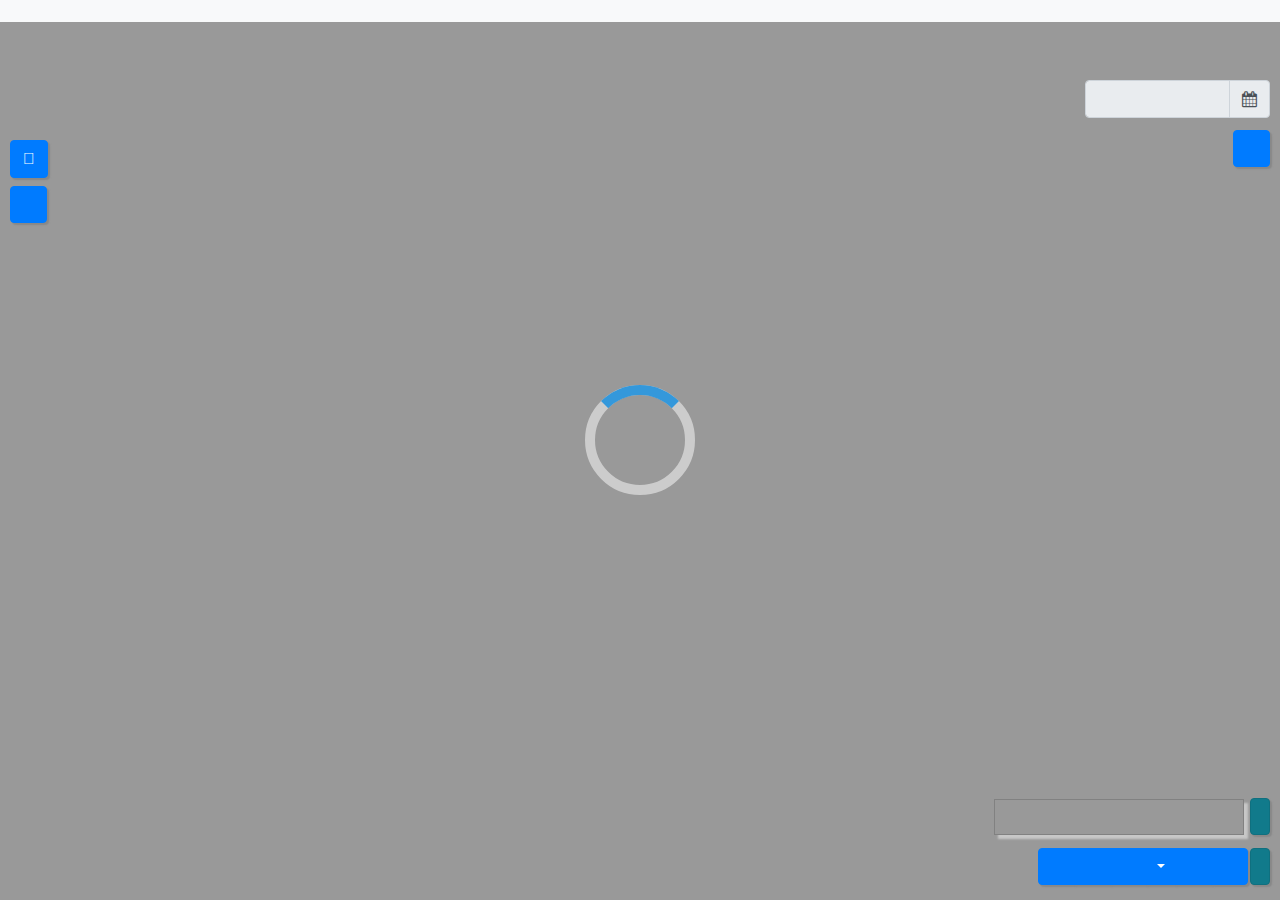
==== commit e8403e95: "Added Readme" ====
--- a/maps/mapResultDisplay.html
+++ b/maps/mapResultDisplay.html
@@ -141,7 +141,7 @@
 		}
 		
 		#threddsServerData {
-			top: 80px;
+			top: 186px;
 			left: 10px;
 			position: absolute;
 			z-index: 3;
@@ -199,7 +199,7 @@
 			position: fixed !important;
 			right: 36px !important;
 			left: auto !important;
-			top: 84vh !important;
+			bottom: 65px !important;
 			color:white;
 			//opacity: 0.5;
 			//overflow: hidden;
@@ -225,7 +225,7 @@
 			position: fixed !important;
 			right: 38px !important;
 			left:auto !important;
-			top: 80vh !important;
+			bottom: 102px !important;
 			font-size: 16px;
 			//text-shadow: 1px 1px 1px rgba(28, 28, 28, 0.7);
 		}
@@ -237,7 +237,7 @@
 			position: fixed !important;
 			right: 166px !important;
 			left:auto !important;
-			top: 80vh !important;
+			bottom: 102px !important;
 			font-size: 16px;
 			font-weight: 600;
 			//text-shadow: 1px 1px 1px rgba(28, 28, 28, 0.7);
